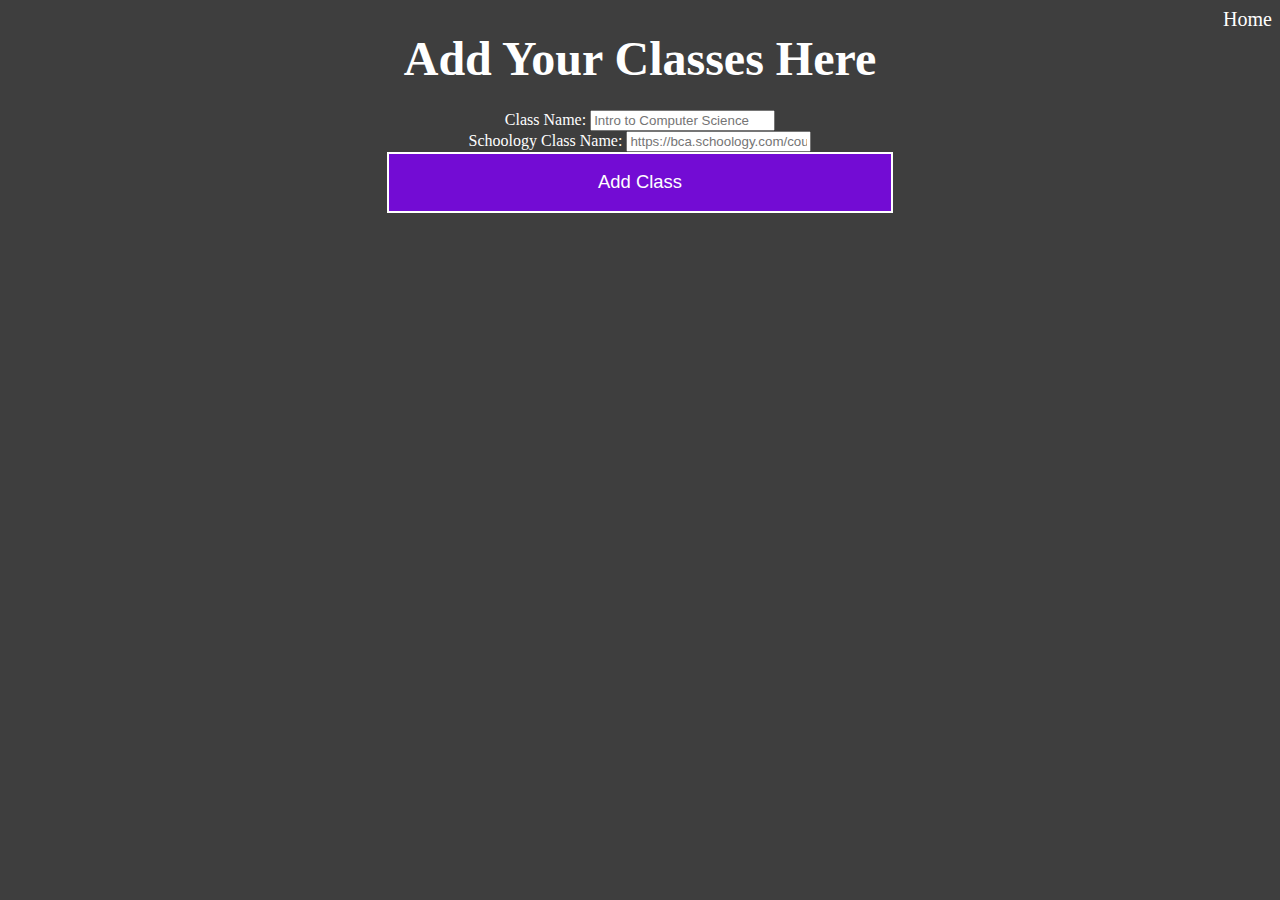
==== class-list.html @ aae442a6 "Add class list boilerplate" ====
<!DOCTYPE html>
<html lang="en">

<head>
    <meta charset="UTF-8" name="viewport" content="width=device-width, initial-scale=1">
    <title>Make Class List BCA</title>
    <link rel="stylesheet" href="./style.css">
    <script src="./js/addClasses.js"></script>
</head>

<body>
    <header>
        <a href="./index.html">Home</a>
    </header>
    <h1>Add Your Classes Here</h1>
    <p id="clock"></p>

    <div class="mainDiv">
        <form>
            <label for="className">Class Name:</label>
            <input type="text" id="className" placeholder="Intro to Computer Science">
            <br>
            <label for="schoologyLink">Schoology Class Name:</label>
            <input type="text" id="schoologyLink" placeholder="https://bca.schoology.com/course/1234567890/materials">
            <br>
            <input type="button" value="Add Class" onclick=addClass()>
        </form>
    </div>

</body>

</html>
---- style.css ----
body {
    background-color: rgb(62, 62, 62);
    color: white;
    text-align: center;
    box-sizing: border-box;
}

.classesDiv {
    padding-top: 40pt;
    margin: auto;
    width: 33%;
    background: dimgray;
}

.scheduleDiv
{
    float:right;
    position: absolute;
    right: 7.5%;
    top: 7.5%;
}

header{
    width: 100%;
    text-align: right;
    font-size: 1.25em;
}

header a
{
    text-decoration: none;
    color:white;
}

h1 {
    font-size: 3em;
    font-weight: bold;
    margin-top: 0;
    margin-bottom: 0;
}

p {
    font-size: 1.5em;
}

input[type=button] {
    background-color: #730cd4;
    border-color: #ffffff;
    border: 2px;
    border-style: solid;
    color: white;
    font-size: 1.15em;
    text-decoration: none;
    padding-left: 1.35em;
    padding-right: 1.35em;
    padding-top: 0.95em;
    padding-bottom: 0.95em;
    margin-bottom: 10%;
    margin-left: 3%;
    margin-right: 3%;
    min-width: 40%;
    height: 15%;
}

input:hover[type=button] {
    background: #ef1a8f;
}

#images {
    width: 250pt;
    padding-top: 3.5%;
    border: none;
    display: block;
    margin: 0 auto;
}
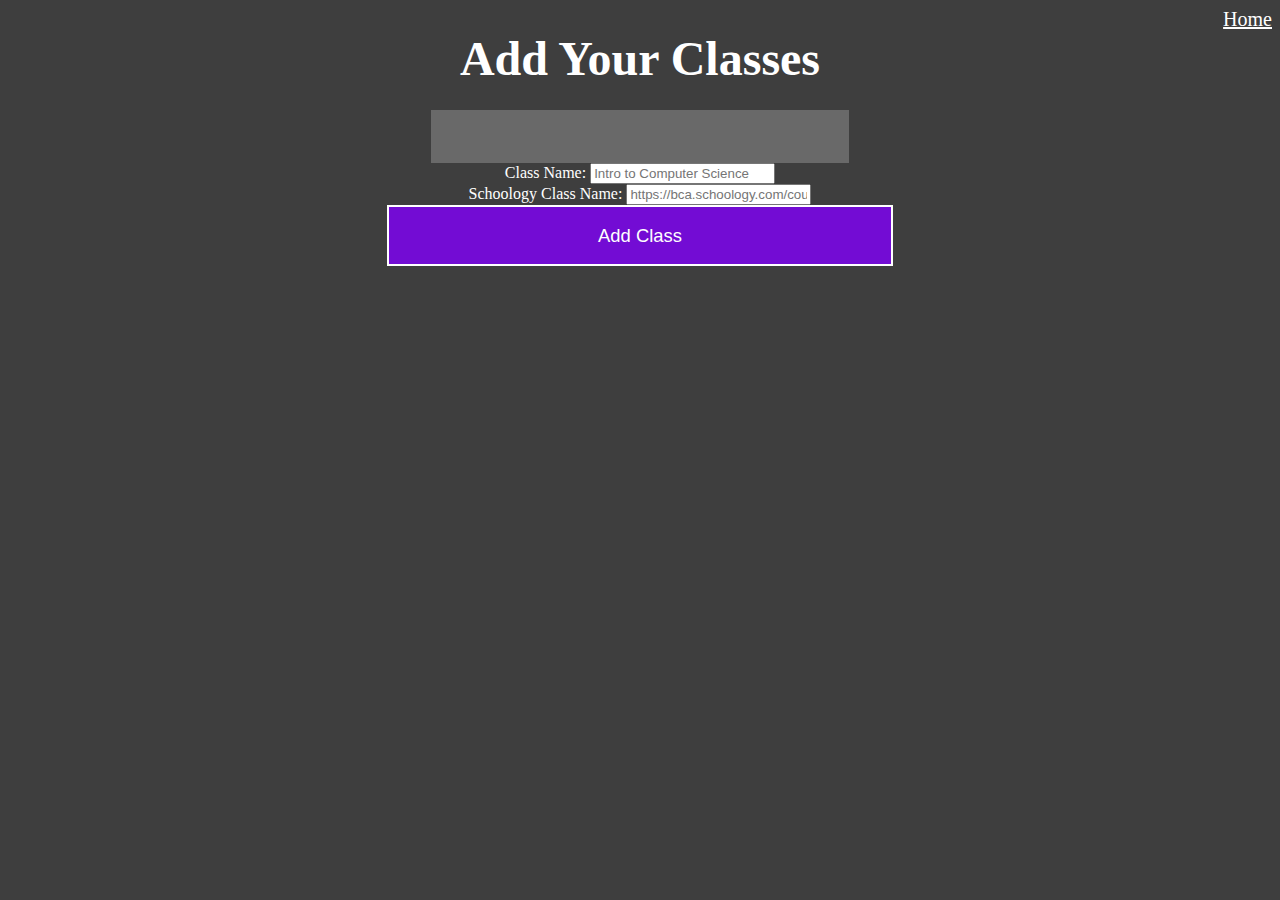
==== commit 6297948a: "Added removing classes" ====
--- a/class-list.html
+++ b/class-list.html
@@ -12,10 +12,11 @@
     <header>
         <a href="./index.html">Home</a>
     </header>
-    <h1>Add Your Classes Here</h1>
+    <h1>Add Your Classes</h1>
     <p id="clock"></p>
 
     <div class="mainDiv">
+        <div id="classesDiv"></div>
         <form>
             <label for="className">Class Name:</label>
             <input type="text" id="className" placeholder="Intro to Computer Science">
--- a/style.css
+++ b/style.css
@@ -5,7 +5,7 @@
     box-sizing: border-box;
 }
 
-.classesDiv {
+#classesDiv {
     padding-top: 40pt;
     margin: auto;
     width: 33%;
@@ -23,13 +23,13 @@
 header{
     width: 100%;
     text-align: right;
-    font-size: 1.25em;
 }
 
-header a
+a
 {
-    text-decoration: none;
+    text-decoration: underline;
     color:white;
+    font-size: 1.25em;
 }
 
 h1 {
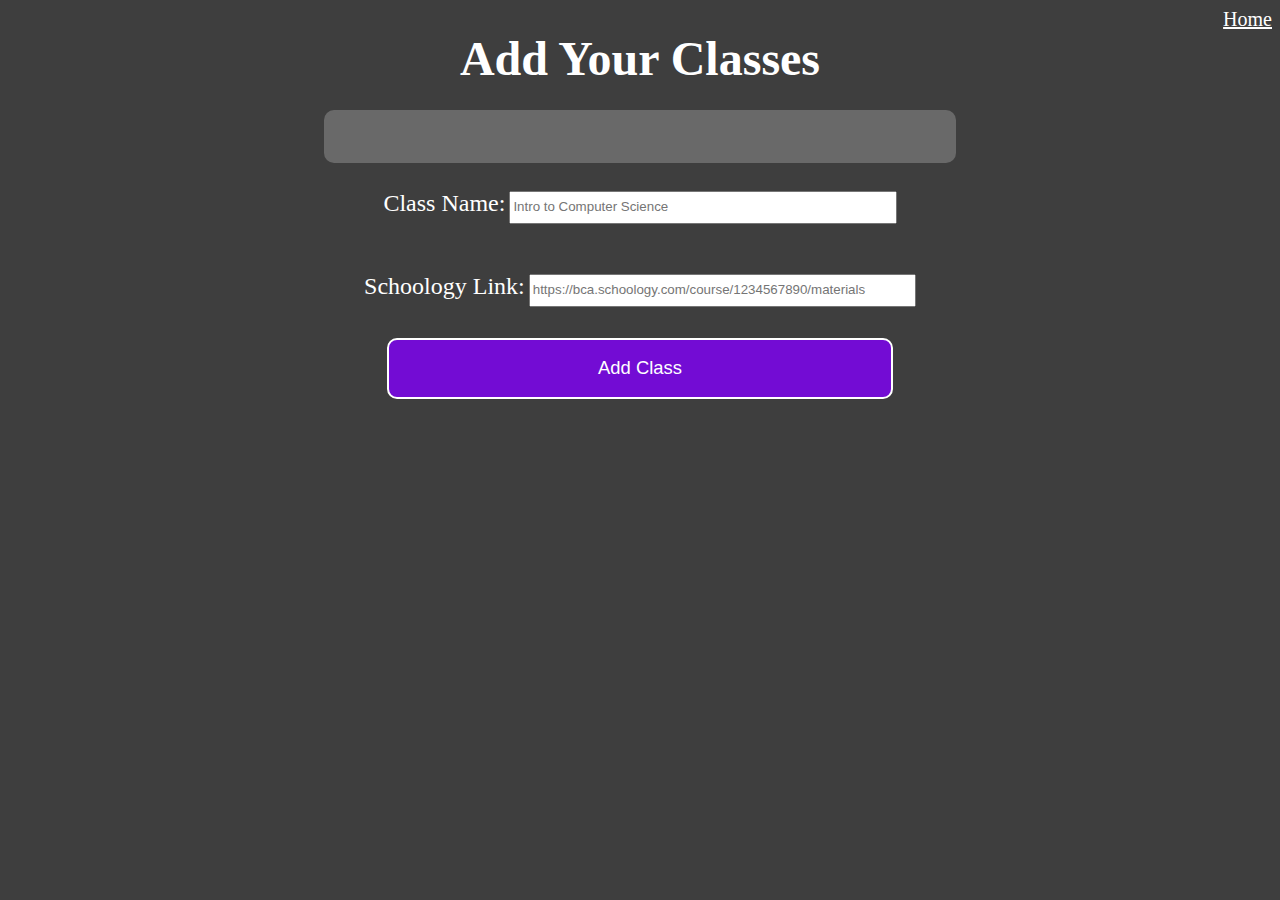
==== commit 79894738: "Small changes" ====
--- a/class-list.html
+++ b/class-list.html
@@ -16,12 +16,12 @@
     <p id="clock"></p>
 
     <div class="mainDiv">
-        <div id="classesDiv"></div>
+        <div id="classesDiv" style="width: 50%"></div>
         <form>
             <label for="className">Class Name:</label>
             <input type="text" id="className" placeholder="Intro to Computer Science">
             <br>
-            <label for="schoologyLink">Schoology Class Name:</label>
+            <label for="schoologyLink">Schoology Link:</label>
             <input type="text" id="schoologyLink" placeholder="https://bca.schoology.com/course/1234567890/materials">
             <br>
             <input type="button" value="Add Class" onclick=addClass()>
--- a/style.css
+++ b/style.css
@@ -10,25 +10,24 @@
     margin: auto;
     width: 33%;
     background: dimgray;
+    border-radius: 10px;
 }
 
-.scheduleDiv
-{
-    float:right;
+.scheduleDiv {
+    float: right;
     position: absolute;
     right: 7.5%;
     top: 7.5%;
 }
 
-header{
+header {
     width: 100%;
     text-align: right;
 }
 
-a
-{
+a {
     text-decoration: underline;
-    color:white;
+    color: white;
     font-size: 1.25em;
 }
 
@@ -39,8 +38,12 @@
     margin-bottom: 0;
 }
 
-p {
+p, label {
     font-size: 1.5em;
+}
+
+form {
+    line-height: 5em;
 }
 
 input[type=button] {
@@ -49,6 +52,7 @@
     border: 2px;
     border-style: solid;
     color: white;
+    border-radius: 10px;
     font-size: 1.15em;
     text-decoration: none;
     padding-left: 1.35em;
@@ -66,6 +70,10 @@
     background: #ef1a8f;
 }
 
+input[type=text] {
+    min-width: 30%;
+    line-height: 2em;
+}
 #images {
     width: 250pt;
     padding-top: 3.5%;
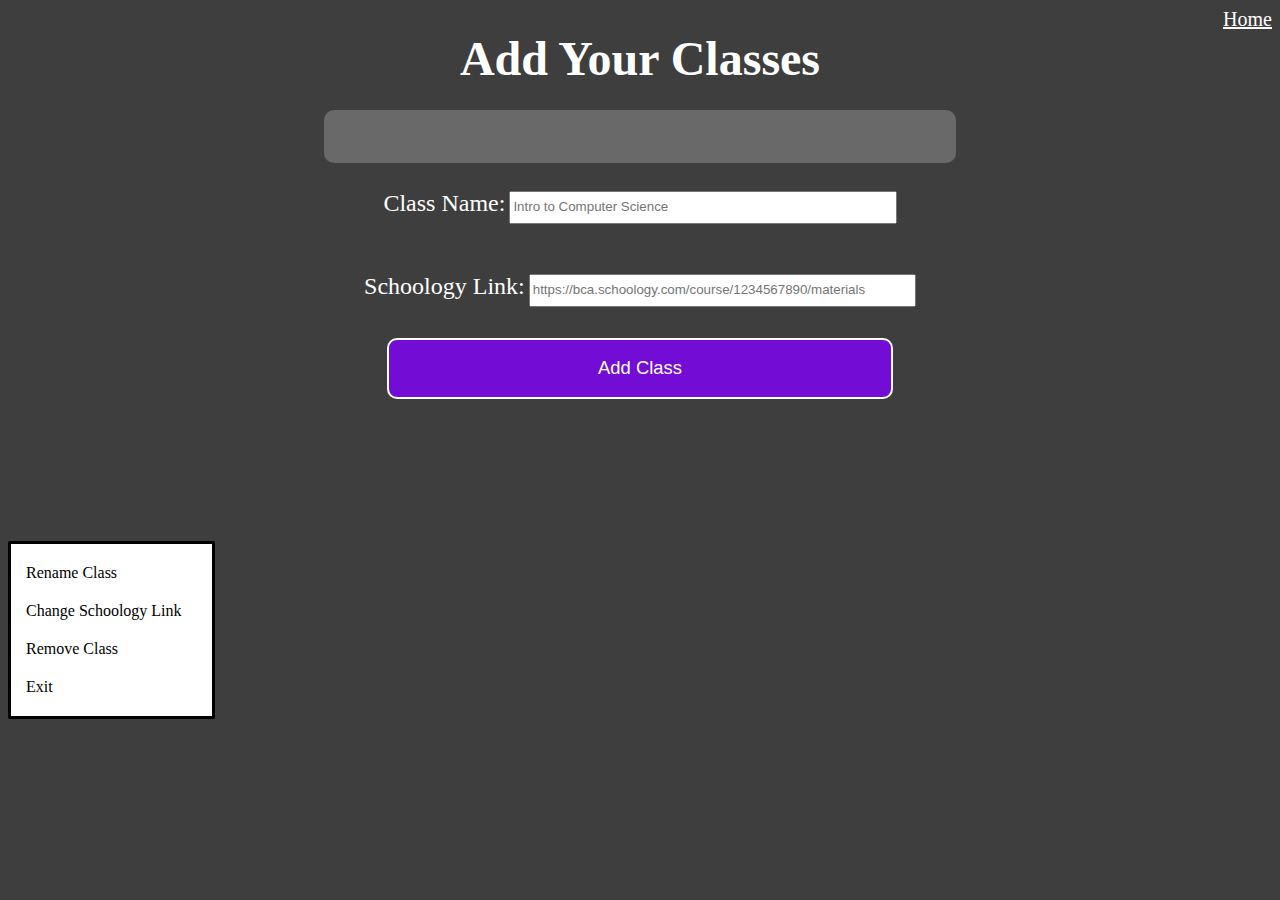
==== commit 78f1b87d: "Add class context menu" ====
--- a/class-list.html
+++ b/class-list.html
@@ -27,7 +27,14 @@
             <input type="button" value="Add Class" onclick=addClass()>
         </form>
     </div>
-
+    <div id="contextMenu" class="context-menu" style="display: hidden">
+        <ul class="menu">
+            <li class="rename" onclick="rename()">Rename Class</li>
+            <li class="changeLink" onclick="changeLink()">Change Schoology Link</li>
+            <li class="remove" onclick="remove()">Remove Class</li>
+            <li class="exit" onclick="exit()">Exit</li>
+        </ul>
+    </div>
 </body>
 
 </html>--- a/style.css
+++ b/style.css
@@ -74,10 +74,39 @@
     min-width: 30%;
     line-height: 2em;
 }
+
 #images {
     width: 250pt;
     padding-top: 3.5%;
     border: none;
     display: block;
     margin: 0 auto;
+}
+
+ul {
+    list-style: none;
+}
+
+.context-menu {
+    position: absolute;
+}
+
+.menu {
+    flex-direction: column;
+    background-color: #fff;
+    border-radius: 10px;
+    padding: 10px 0;
+    border-radius: 2px;
+    border: black;
+    border-style: solid;
+}
+
+.menu>li {
+    font: inherit;
+    padding: 10px 30px 10px 15px;
+    width: 100%;
+    display: flex;
+    position: relative;
+    text-decoration: unset;
+    color: black;
 }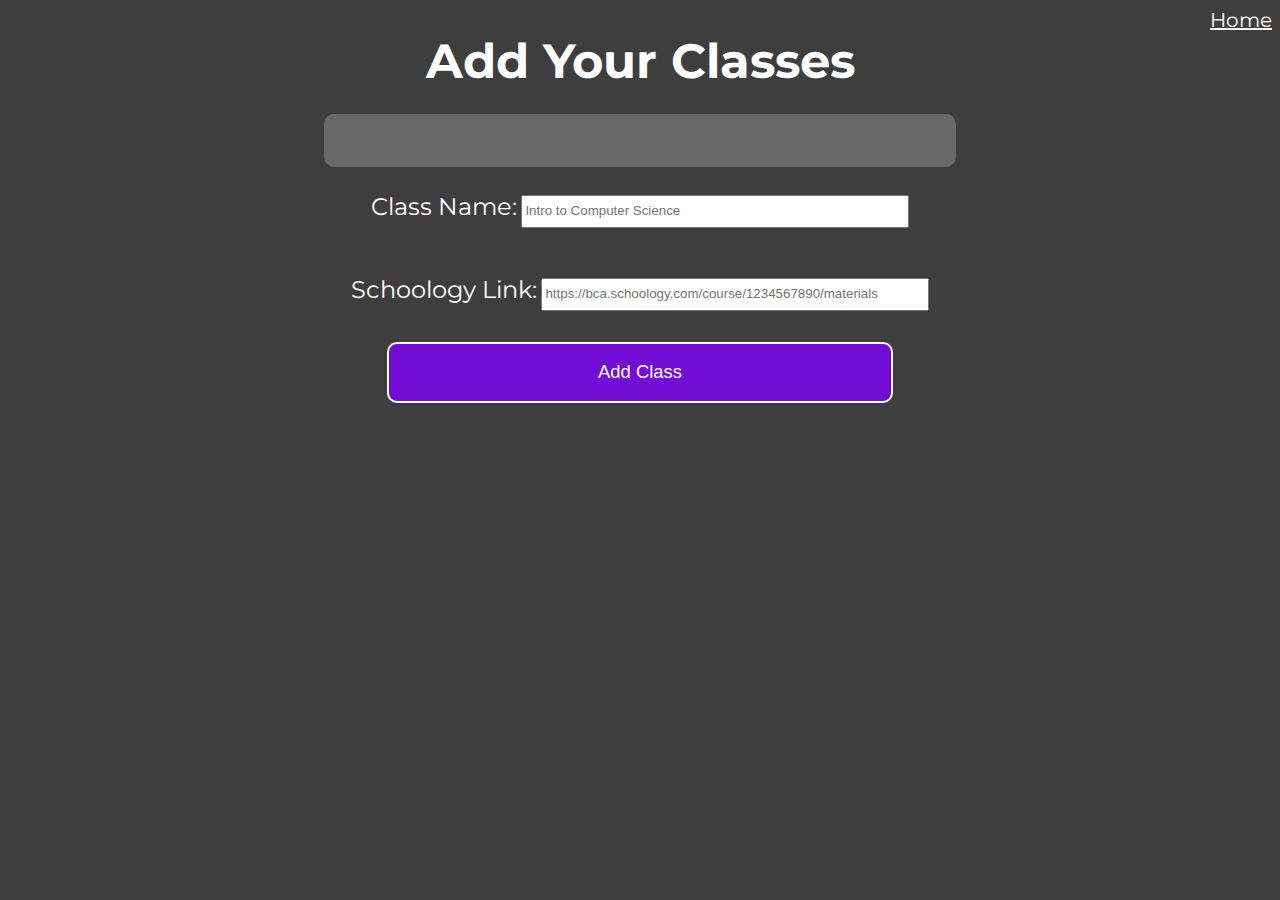
==== commit bdd5dcfc: "Add custom font" ====
--- a/class-list.html
+++ b/class-list.html
@@ -4,6 +4,9 @@
 <head>
     <meta charset="UTF-8" name="viewport" content="width=device-width, initial-scale=1">
     <title>Make Class List BCA</title>
+    <link rel="preconnect" href="https://fonts.googleapis.com">
+    <link rel="preconnect" href="https://fonts.gstatic.com" crossorigin>
+    <link href="https://fonts.googleapis.com/css2?family=Montserrat:wght@200&display=swap" rel="stylesheet">
     <link rel="stylesheet" href="./style.css">
     <script src="./js/addClasses.js"></script>
 </head>
--- a/style.css
+++ b/style.css
@@ -1,4 +1,5 @@
 body {
+    font-family: 'Montserrat', sans-serif;
     background-color: rgb(62, 62, 62);
     color: white;
     text-align: center;
@@ -89,6 +90,11 @@
 
 .context-menu {
     position: absolute;
+    display: none;
+    left: 50%;
+    top: 50%;
+    -webkit-transform: translate(-50%, -50%);
+    transform: translate(-50%, -50%);
 }
 
 .menu {
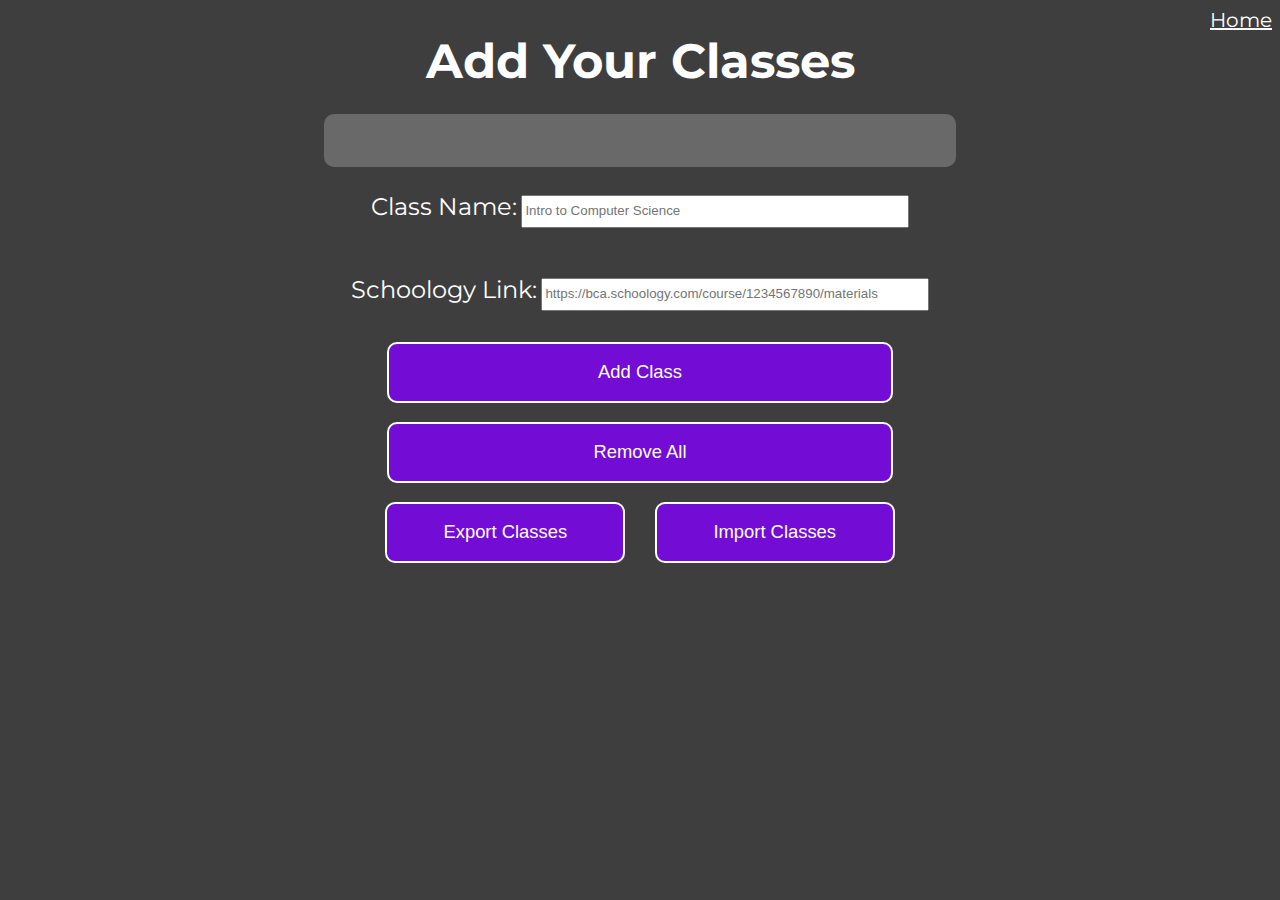
==== commit a3594756: "Add additional buttons" ====
--- a/class-list.html
+++ b/class-list.html
@@ -27,7 +27,12 @@
             <label for="schoologyLink">Schoology Link:</label>
             <input type="text" id="schoologyLink" placeholder="https://bca.schoology.com/course/1234567890/materials">
             <br>
-            <input type="button" value="Add Class" onclick=addClass()>
+            <input type="button" value="Add Class" onclick=addClass() style="margin-bottom: 0">
+            <br>
+            <input type="button" value="Remove All" onclick=removeAll() style="margin-bottom: 0">
+            <br>
+            <input type="button" value="Export Classes" onclick=exportClasses() style="margin-bottom: 0;min-width: 19%;margin-right: 1%;">
+            <input type="button" value="Import Classes" onclick=importClasses() style="margin-bottom: 0;min-width: 19%;margin-left: 1%;">
         </form>
     </div>
     <div id="contextMenu" class="context-menu" style="display: hidden">
